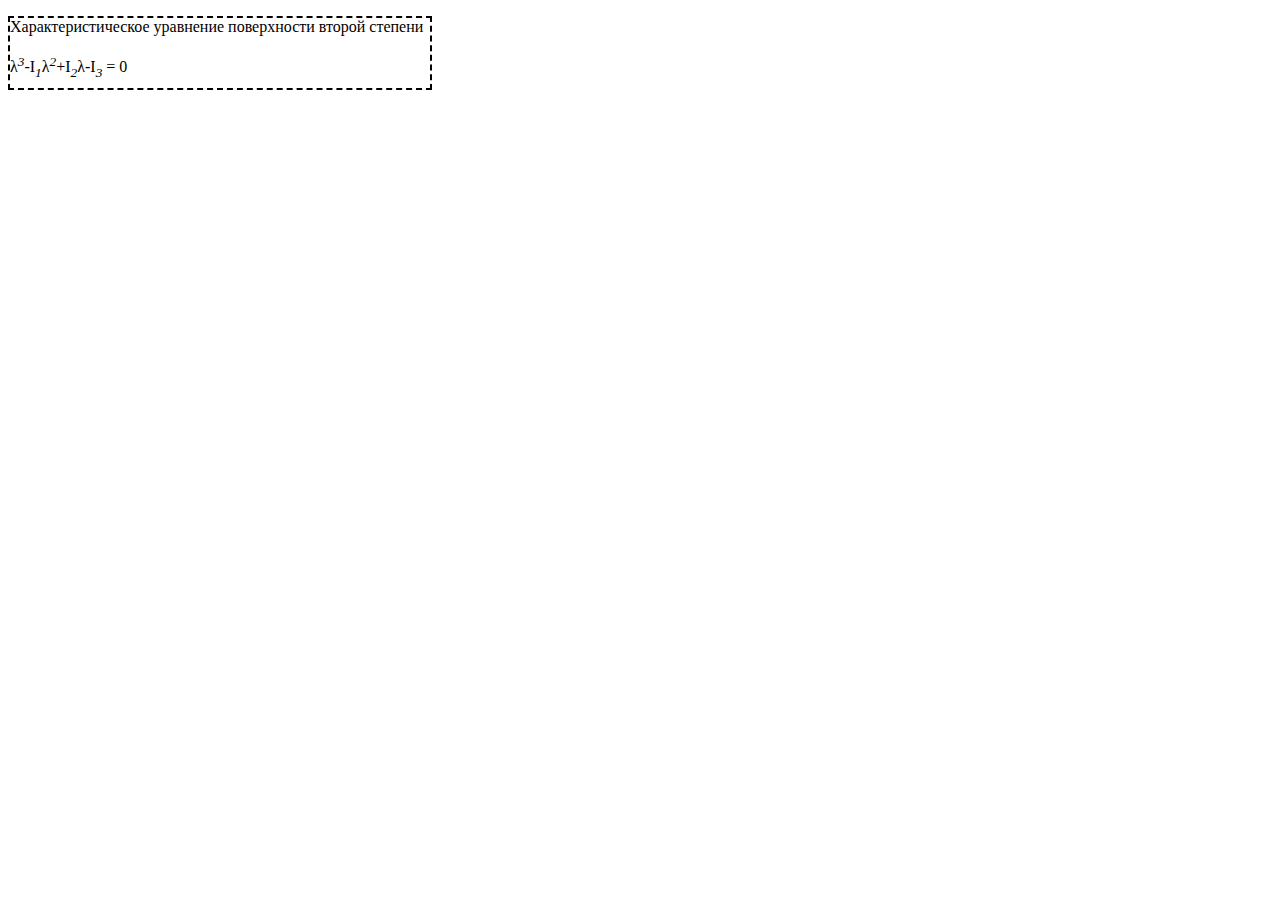
==== index6.html @ 27f32cd3 "Add files via upload" ====
<!DOCTYPE html>
<html>
  <head>
    <meta charset="utf-8">
    <title></title>
    <link rel="stylesheet" href="6\css\style.css">
  </head>
  <body>
    <p>Характеристическое уравнение поверхности второй степени <br><br>
  &#955;<sup>3</sup>-I<sub>1</sub>&#955;<sup>2</sup>+I<sub>2</sub>&#955;-I<sub>3</sub> = 0</p>
  </body>
</html>
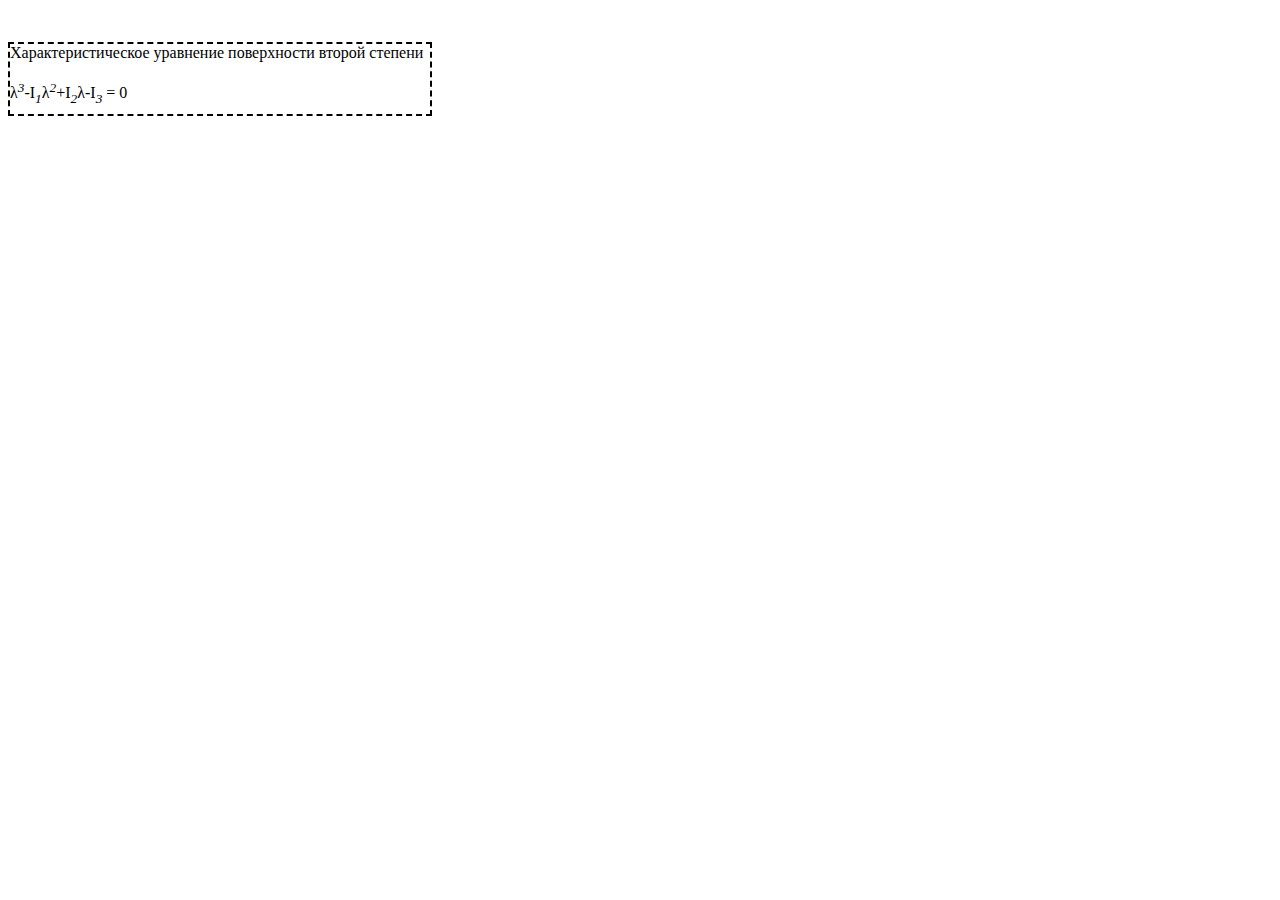
==== commit 38fc5117: "Add files via upload" ====
--- a/index6.html
+++ b/index6.html
@@ -6,7 +6,7 @@
     <link rel="stylesheet" href="6\css\style.css">
   </head>
   <body>
-    <p>Характеристическое уравнение поверхности второй степени <br><br>
-  &#955;<sup>3</sup>-I<sub>1</sub>&#955;<sup>2</sup>+I<sub>2</sub>&#955;-I<sub>3</sub> = 0</p>
+  <br>  <p>Характеристическое уравнение поверхности второй степени <br><br>
+  &#955;<sup>3</sup>-I<sub>1</sub>&#955;<sup>2</sup>+I<sub>2</sub>&#955;-I<sub>3</sub> = 0</p><br>
   </body>
 </html>
